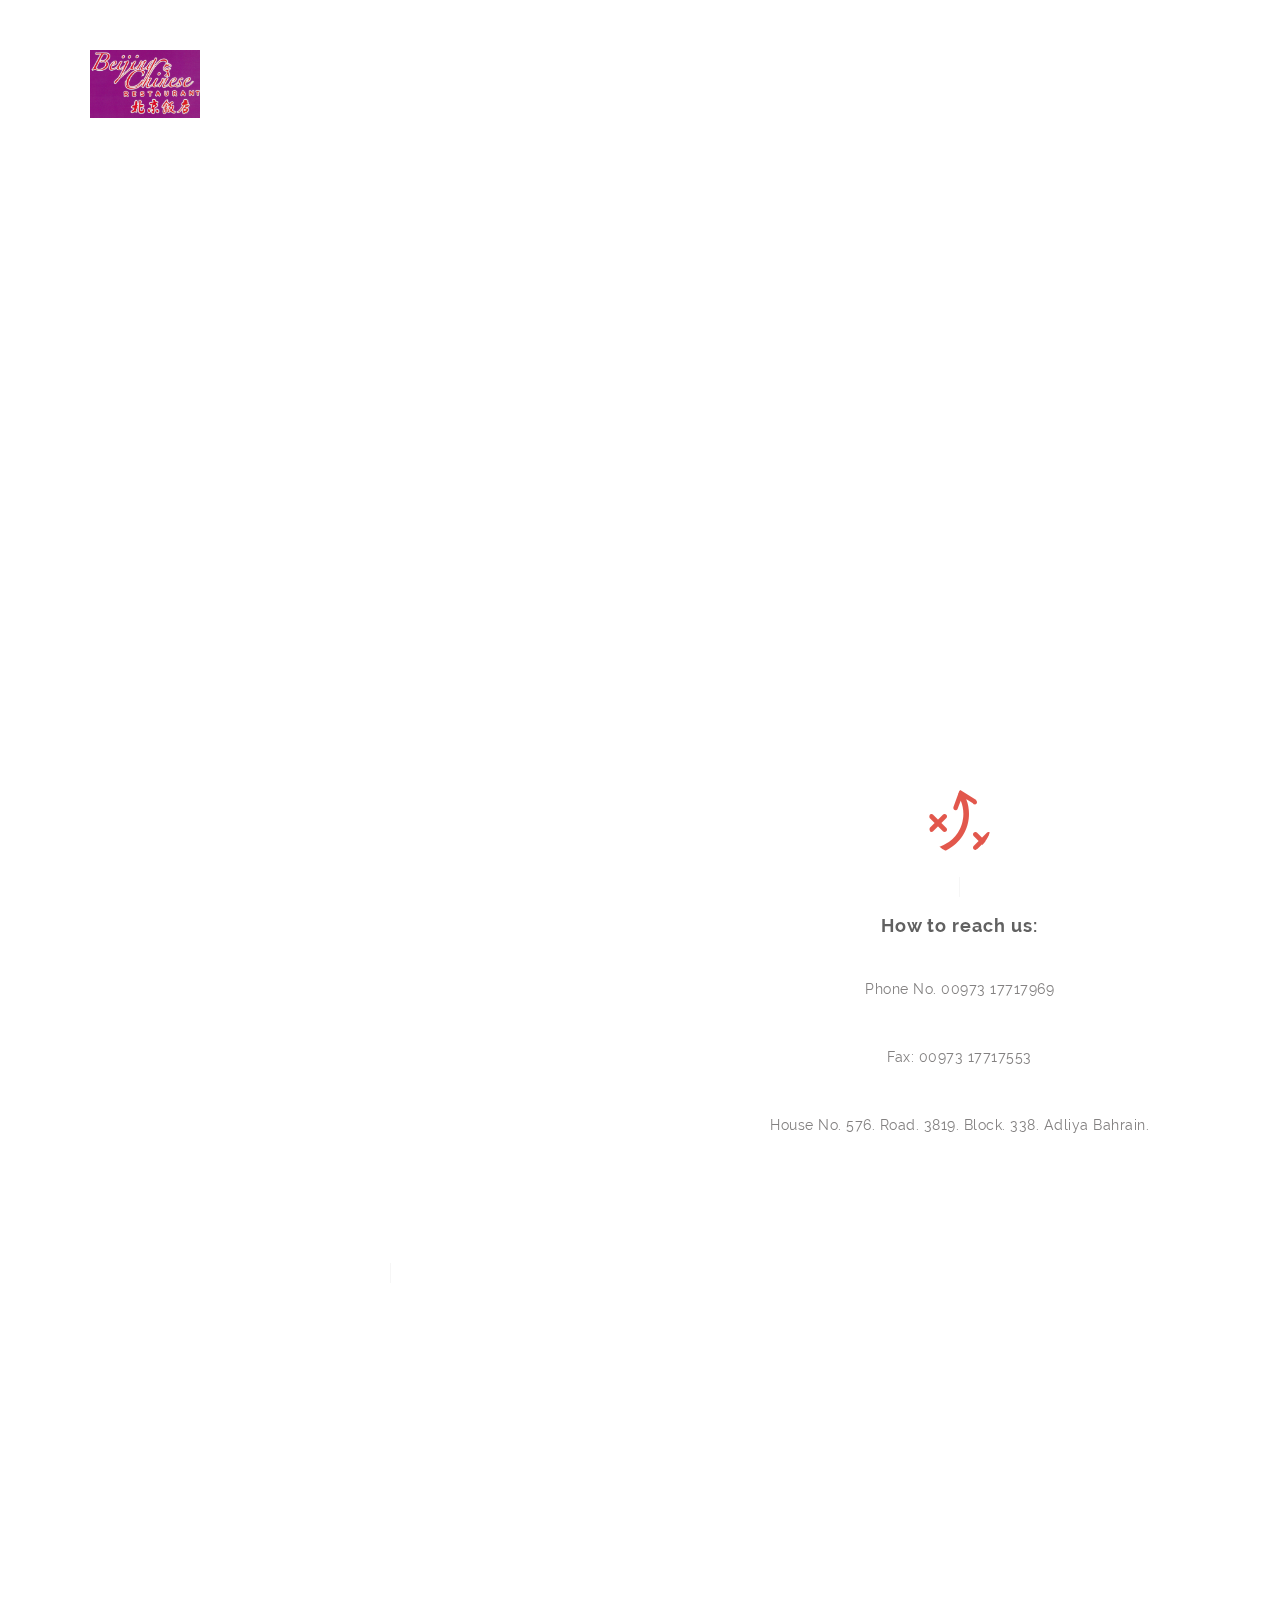
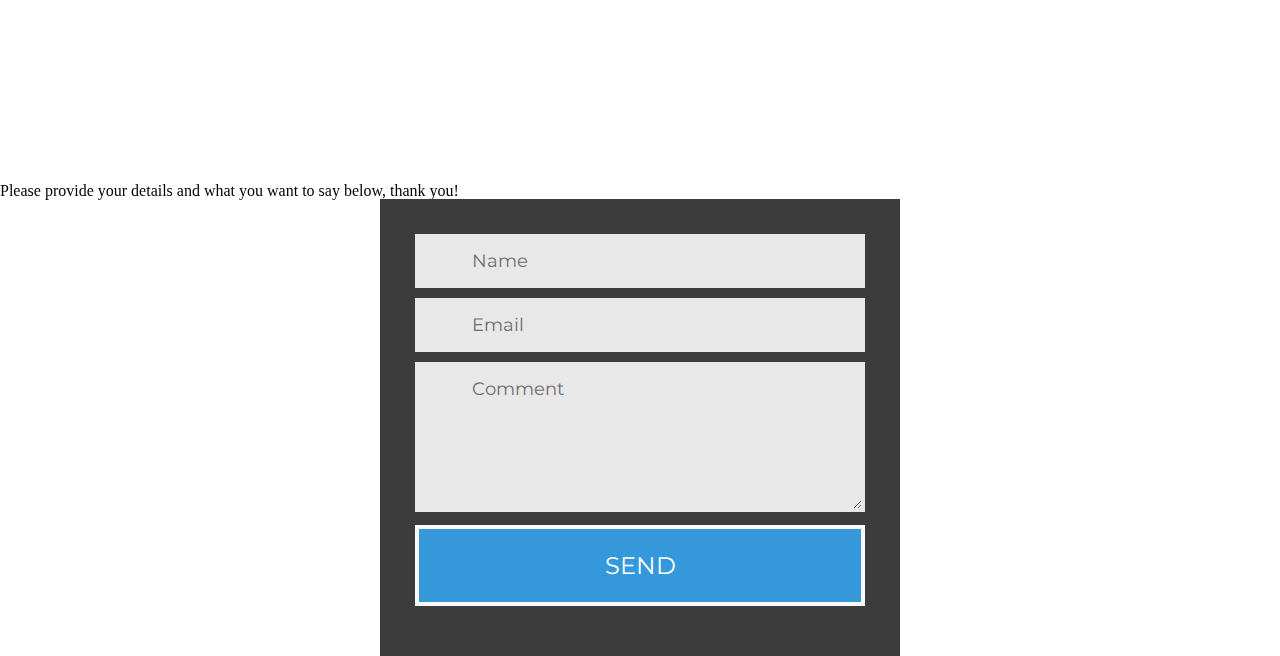
==== contact.html @ 0a17d199 "Update contact.html" ====
<!DOCTYPE html>
<html lang="en">
<head>
	<title>Welcome to Beijing Chinese Restaurant</title>
	<meta charset="utf-8">
	<meta name="author" content="pixelhint.com">
	<meta name="description" content="Sublime Stunning free HTML5/CSS3 website template"/>
	<link rel="stylesheet" type="text/css" href="css/reset.css">
	<link rel="stylesheet" type="text/css" href="css/fancybox-thumbs.css">
	<link rel="stylesheet" type="text/css" href="css/fancybox-buttons.css">
	<link rel="stylesheet" type="text/css" href="css/fancybox.css">
	<link rel="stylesheet" type="text/css" href="css/animate.css">
	<link rel="stylesheet" type="text/css" href="css/contact.css">

    <script type="text/javascript" src="js/jquery.js"></script>
    <script type="text/javascript" src="js/fancybox.js"></script>
    <script type="text/javascript" src="js/fancybox-buttons.js"></script>
    <script type="text/javascript" src="js/fancybox-media.js"></script>
    <script type="text/javascript" src="js/fancybox-thumbs.js"></script>
    <script type="text/javascript" src="js/wow.js"></script>
    <script type="text/javascript" src="js/main.js"></script>
</head>
<body>

	<section class="billboard light">
		<header class="wrapper light">
			<a href="#"><img class="logo" src="img/logo.png" alt="Beijing Chinese Restaurant Logo"/></a>
			<nav>
				<ul>
					<li><a href="#">Home</a></li>
					<li><a href="./menu.html">Menu</a></li>
					<li><a href="./karaoke.html">Karaoke/Party</a></li>
					<li><a href="./promotions.html">Promotions/Events</a></li>
					<li><a href="./contact.html">Contact Us</a></li>
				</ul>
			</nav>
		</header>

		<div class="caption light animated wow fadeInDown clearfix">
			<h1>Come talk to us</h1>
			<p>We always value your words.</p>
			<hr>
		</div>
		<div class="shadow"></div>
	</section><!--  End billboard  -->


	<section class="services wrapper">
		<ul class="clearfix">
			<li class="animated wow fadeInDown">
				<iframe width="600" height="450" frameborder="0" style="border:0" src="https://www.google.com/maps/embed/v1/place?q=House%20No.%20576.%20Road.%203819.%20Block.%20338.%20Adliya%20Bahrain&key=AIzaSyCmEdHNi-NliMXcTjSemFGAEFiuVKq_gV0"></iframe>
				<span class="separator"></span>
			</li>
			<li class="animated wow fadeInDown"  data-wow-delay=".2s">
				<img class="icon" src="img/icon2.png" alt=""/>
				<span class="separator"></span>
				<h2>How to reach us:</h2>
				<p>Phone No. 00973 17717969</p>
				<p>Fax:           00973 17717553</p>
				<p>House No. 576. Road. 3819. Block. 338. Adliya Bahrain.</p>
				<!-- Google maps embed here -->
			</li>
		</ul>
	</section><!--  End services  -->


	<section class="video">
		<img src="img/video_logo.png" alt="" class="video_logo animated wow fadeInDown"/>
		<h3 class="animated wow fadeInDown">who we are & what we do</h3>
		<a href="http://www.youtube.com/embed/cBJyo0tgLnw" id="play_btn" class="fancybox animated wow flipInX" data-wow-duration="2s"></a>
	</section><!--  End video  -->
	
	<!-- contact form -->
	<section class="contact">
		<div id="form-main">
		<p>Please provide your details and what you want to say below, thank you!</p>
		  <div id="form-div">
		    <form class="form" id="form1">
		      
		      <p class="name">
		        <input name="name" type="text" class="validate[required,custom[onlyLetter],length[0,100]] feedback-input" placeholder="Name" id="name" />
		      </p>
		      
		      <p class="email">
		        <input name="email" type="text" class="validate[required,custom[email]] feedback-input" id="email" placeholder="Email" />
		      </p>
		      
		      <p class="text">
		        <textarea name="text" class="validate[required,length[6,300]] feedback-input" id="comment" placeholder="Comment"></textarea>
		      </p>
		      
		      
		      <div class="submit">
		        <input type="submit" value="SEND" id="button-blue"/>
		        <div class="ease"></div>
		      </div>
		    </form>
		  </div>
	</section>
	
	<footer>
		<div class="wrapper">
			<div class="rights">
				<p>©DigiMake - All Rights Reserved 2015 - Beijing Chinese Restaurant</p>
			</div>

			<nav>
				<ul>
					<li><a href="#">Home</a></li>
					<li><a href="./menu.html">Menu</a></li>
					<li><a href="./karaoke.html">Karaoke/Party</a></li>
					<li><a href="./promotions.html">Promotions/Events</a></li>
					<li><a href="./contact.html">Contact Us</a></li>
				</ul>
			</nav>
		</div>		
	</footer><!--  End footer  -->
    <script src='../ga.js'></script>
</body>
</html>
---- css/contact.css ----
@import url(http://fonts.googleapis.com/css?family=Montserrat:400,700);

/*  Fonts  */
@font-face {
    font-family: 'raleway-regular';
    src: url('../fonts/raleway-regular.eot');
    src: url('../fonts/raleway-regular.eot?#iefix') format('embedded-opentype'),
         url('../fonts/raleway-regular.woff') format('woff'),
         url('../fonts/raleway-regular.ttf') format('truetype'),
         url('../fonts/raleway-regular.svg#raleway-regular') format('svg');
    font-weight: normal;
    font-style: normal;

}

@font-face {
    font-family: 'raleway-semibold';
    src: url('../fonts/raleway-semibold.eot');
    src: url('../fonts/raleway-semibold.eot?#iefix') format('embedded-opentype'),
         url('../fonts/raleway-semibold.woff') format('woff'),
         url('../fonts/raleway-semibold.ttf') format('truetype'),
         url('../fonts/raleway-semibold.svg#raleway-semibold') format('svg');
    font-weight: normal;
    font-style: normal;

}

@font-face {
    font-family: 'raleway-bold';
    src: url('../fonts/raleway-bold.eot');
    src: url('../fonts/raleway-bold.eot?#iefix') format('embedded-opentype'),
         url('../fonts/raleway-bold.woff') format('woff'),
         url('../fonts/raleway-bold.ttf') format('truetype'),
         url('../fonts/raleway-bold.svg#raleway-bold') format('svg');
    font-weight: normal;
    font-style: normal;

}



/*  General CSS*/
body{
    background: #fff;
}

.wrapper{
    width: 1100px;
    margin: 0 auto;
}

h1, h2, h3, h4, h5 ,h6{
    color: #626262;
    font-family: "raleway-regular", arial;
    letter-spacing: 1px;
}

h1              { font-size: 2em; margin: .67em 0 }
h2              { font-size: 1.5em; margin: .75em 0 }
h3              { font-size: 1.17em; margin: .83em 0 }
h5              { font-size: .83em; margin: 1.5em 0 }
h6              { font-size: .75em; margin: 1.67em 0 }
h1, h2, h3, h4,
h5, h6          { font-weight: bolder }

.clearfix:before,  
.clearfix:after {  
    content: " ";  
    display: table;  
}  
.clearfix:after {  
    clear: both;  
}  
 
.clearfix {  
    *zoom: 1;  
}


.logo {
    width: 10%;
}

.icon {
    border-radius: 30px;
}


/*    Billboard    */
.billboard{
    width: 100%;
    height: 690px;
    position: relative;
}

.billboard.light{
    background: url('../img/contact.jpg') no-repeat;   
     
    background-size: cover;
    -webkit-background-size: cover;
    -moz-background-size: cover;
    -o-background-size: cover;
}

.billboard.dark{
    background: url('../img/billboard2.jpg') no-repeat;
    
    background-size: cover;
    -webkit-background-size: cover;
    -moz-background-size: cover;
    -o-background-size: cover;
}


.billboard .shadow{
    position: absolute;
    width: 100%;
    height: 142px;
    bottom: 0;
    left: 0;
    margin-bottom: -1px;
    background: url('../img/shadow.png') repeat-x;
}

.billboard .caption{
    margin-top: 130px;
    text-align: center;
}

.billboard .caption.light{
    color: #fff;
}

.billboard .caption.dark{
    color: #5d5d5d;
}

.billboard .caption h1{
    font-family: "raleway-bold";
    font-size: 50px;
    font-weight: bold; 
    margin-bottom: 30px;
}

.billboard .caption.light h1{
    color: #fff;
}

.billboard .caption.dark h1{
    color: #5d5d5d;
}

.billboard .caption p{
    font-family: "raleway-regular";
    font-size: 18px;
    margin-bottom: 30px;
}

.billboard .caption.light p{
    color: #fff;
}

.billboard .caption.dark p{
    color: #5d5d5d;
}

.billboard .caption hr{
    display: inline-block;
    height: 1px;
    width: 30px;
    border: 0!important;   
    margin: 0;
    padding: 0;
}

.billboard .caption.light hr{
    background: #fff;
}

.billboard .caption.dark hr{
    background: #5d5d5d;
}






/*    header    */
header{
    width: 100%;
    height: 125px;
}

header .logo{
    float: left;
    margin-top: 50px;
    width:10%;
}

header nav{
    float: right;
    margin-top: 57px;
}


header nav ul li{
    list-style: none;
    display: block;
    float: left;
    margin-left: 50px;
}

header nav ul li a{
    text-decoration: none;  
    font-family: "raleway-regular";
    font-size: 14px;

    transition:all .2s linear;
    -webkit-transition:all .2s linear;
    -moz-transition:all .2s linear;
    -o-transition:all .2s linear;
}

header.light nav ul li a{  
    color: #fff;
}

header.light nav ul li a:hover{
    color: #B9B9B9;
}

header.dark nav ul li a{  
    color: #5d5d5d;
}

header.dark nav ul li a:hover{
    color: #919191;
}







/*    Services    */
.services ul{
    margin-top: 100px;
}

.services ul li{
    list-style: none;
    float: left;
    margin-left: 80px;
    text-align: center;
}

.services ul li:first-child{
    margin-left: 0;
}

.services ul li .separator{
    display: block;
    width: 1px;
    height: 20px;
    background: #f6f6f6;
    margin: 20px auto;
}

.services ul li h2{
    color: #616161;
    font-family: "raleway-bold";
    font-size: 18px;
    font-weight: bold;
    margin: 0;
}

.services ul li p{
   color: #838181;
    font-family: "raleway-regular";
    font-size: 14px;
    line-height: 28px; 
    margin-top: 40px;
    letter-spacing: .5px;
}







/*    Video    */
.video{
    display: block;
    width: 100%;
    height: 350px;
    text-align: center;
    margin-top: 100px;
    background: url('../img/back2.jpg') no-repeat;    
    background-size: cover;
    -webkit-background-size: cover;
    -moz-background-size: cover;
    -o-background-size: cover;
}

.video .video_logo{
    margin-top: 85px;
}

.video h3{
    color: #fff;
    font-family: "raleway-regular";
    font-size: 14px;
    font-weight: normal!important;
    margin: 20px 0 0 0;
}

.video #play_btn{
    display: inline-block;
    width: 71px;
    height: 71px;
    background: url('../img/play_btn.png') no-repeat;
    margin-top: 40px;
}




.title{
    text-align: center;
    overflow: hidden;
}

.title h2{
    color: #616161;
    font-family: "raleway-bold";
    font-size: 30px;
    font-weight: bold;
    margin: 0 0 20px 0;
    text-transform: uppercase;
}

.title h3{
    color: #9b9b9b;
    font-family: "raleway-regular";
    font-size: 14px;
    margin: 0 0 20px 0;
    font-weight: normal!important;
}

.title hr.separator{
    display: block;
    width: 40px;
    height: 1px;
    background-color: #ebebeb;
    margin: 0 auto;
    padding: 0;
    border: 0!important;
}





/*    footer    */
footer{
    padding: 35px 0;
    overflow: hidden;
}

footer .footer_logo{
    float: left;
}

footer .rights p{
    float: left;
    color: #838181;
    font-family: "raleway-regular";
    font-size: 13px;
    margin: 5px 0 0 40px; 
}

footer .rights p a{
    color: #777;
    font-family: "raleway-semibold";
    font-size: 13px;
    font-weight: bold;
    text-decoration: none;
}

footer nav ul{
    float: right;
    overflow: hidden;
    list-style: none;
    margin-top: 5px; 
}

footer nav ul li{
    float: left;
    margin-left: 25px;
}

footer nav ul li a{
    color: #838181;
    font-family: "raleway-regular";
    font-size: 13px;
    text-decoration: none;

    transition:all .2s linear;
    -webkit-transition:all .2s linear;
    -moz-transition:all .2s linear;
    -o-transition:all .2s linear;
}

footer nav ul li a:hover{
    color: #616161;
}

#feedback-page {
  text-align: center;
}

#text-feedback {
  width: 80%;
  padding-left: 10%;
  padding-right: 10%;
  background-color: white;
  text-align: center;
}

#form-main {
  width: 100%;
  float: left;
  padding-top: 30px;
}

#form-div {
  background-color: #3c3c3c;
  padding-left: 35px;
  padding-right: 35px;
  padding-top: 35px;
  padding-bottom: 50px;
  width: 450px;
  float: left;
  left: 50%;
  position: absolute;
  margin-left: -260px;
}

.feedback-input {
  opacity: 0.9;
  color: #0493bd;
  font-family: 'Montserrat', Helvetica, Arial, sans-serif;
  font-weight: 400;
  font-size: 18px;
  border-radius: 0;
  line-height: 22px;
  background-color: #fbfbfb;
  border: 3px solid #fbfbfb;
  padding: 13px 13px 13px 54px;
  margin-bottom: 10px;
  width: 100%;
  -webkit-box-sizing: border-box;
  -moz-box-sizing: border-box;
  -ms-box-sizing: border-box;
  box-sizing: border-box;
}

.feedback-input:focus {
  background: #fff;
  box-shadow: 0;
  border: 3px solid #3498db;
  color: #3498db;
  outline: none;
  padding: 13px 13px 13px 54px;
}

.focused {
  color: #30aed6;
  border: #30aed6 solid 3px;
}
/* Icons ---------------------------------- */

#name {
  background-image: url(http://rexkirby.com/kirbyandson/images/name.svg);
  background-size: 30px 30px;
  background-position: 11px 8px;
  background-repeat: no-repeat;
}

#name:focus {
  background-image: url(http://rexkirby.com/kirbyandson/images/name.svg);
  background-size: 30px 30px;
  background-position: 8px 5px;
  background-position: 11px 8px;
  background-repeat: no-repeat;
}

#email {
  background-image: url(http://rexkirby.com/kirbyandson/images/email.svg);
  background-size: 30px 30px;
  background-position: 11px 8px;
  background-repeat: no-repeat;
}

#email:focus {
  background-image: url(http://rexkirby.com/kirbyandson/images/email.svg);
  background-size: 30px 30px;
  background-position: 11px 8px;
  background-repeat: no-repeat;
}

#comment {
  background-image: url(http://rexkirby.com/kirbyandson/images/comment.svg);
  background-size: 30px 30px;
  background-position: 11px 8px;
  background-repeat: no-repeat;
}

textarea {
  width: 100%;
  height: 150px;
  line-height: 150%;
}

input:hover,
textarea:hover,
input:focus,
textarea:focus {
  background-color: white;
}

#button-blue {
  font-family: 'Montserrat', Helvetica, Arial, sans-serif;
  float: left;
  width: 100%;
  border: #fbfbfb solid 4px;
  cursor: pointer;
  background-color: #3498db;
  color: white;
  font-size: 24px;
  padding-top: 22px;
  padding-bottom: 22px;
  -webkit-transition: all 0.3s;
  -moz-transition: all 0.3s;
  transition: all 0.3s;
}

#button-blue:hover {
  background-color: rgba(0, 0, 0, 0);
  color: #0493bd;
}

.submit:hover {
  color: #3498db;
}

.ease {
  border-top: 3px #3c3c3c solid;
  width: 0px;
  height: 76px;
  background-color: #fbfbfb;
  -webkit-transition: .3s ease;
  -moz-transition: .3s ease;
  -o-transition: .3s ease;
  -ms-transition: .3s ease;
  transition: .3s ease;
}

.submit:hover .ease {
  width: 100%;
  background-color: white;
}

@media only screen and (max-width: 580px) {
  #form-div {
    left: 3%;
    margin-right: 3%;
    width: 88%;
    margin-left: 0;
    padding-left: 3%;
    padding-right: 3%;
  }
}
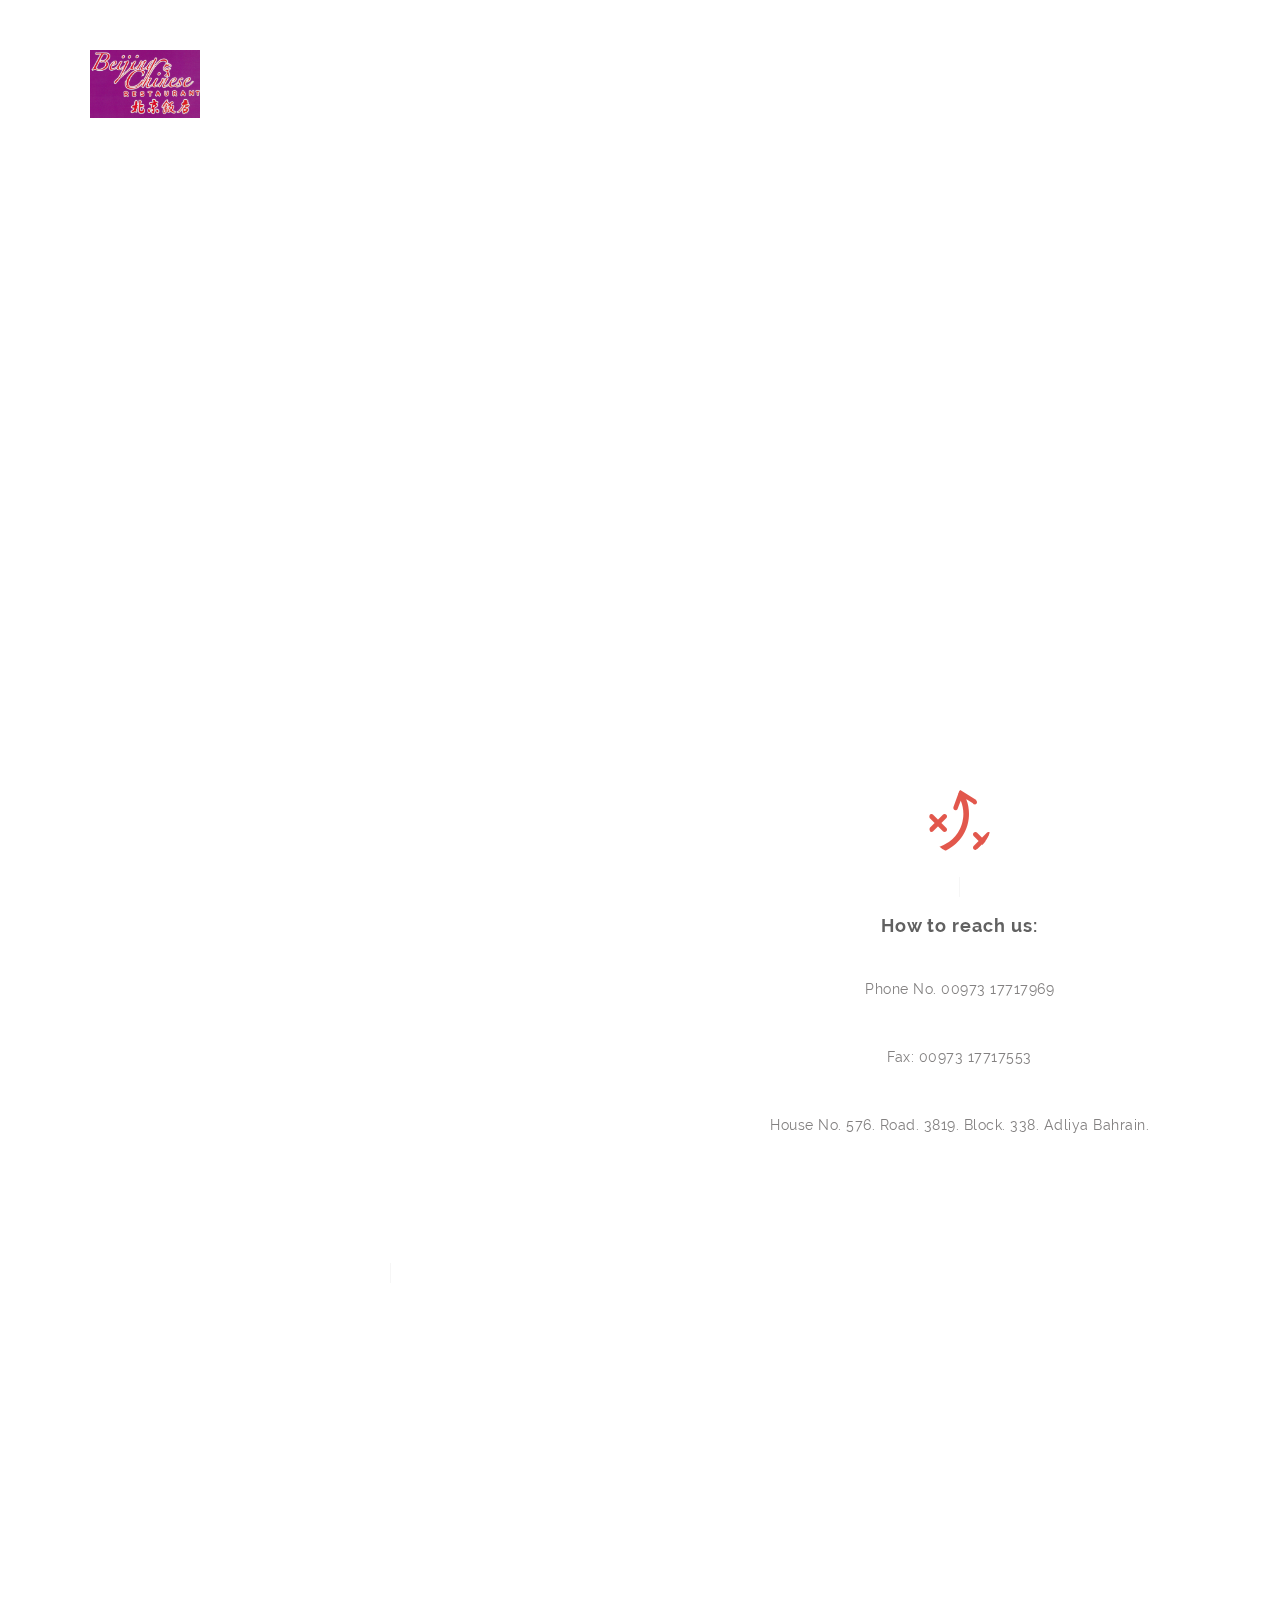
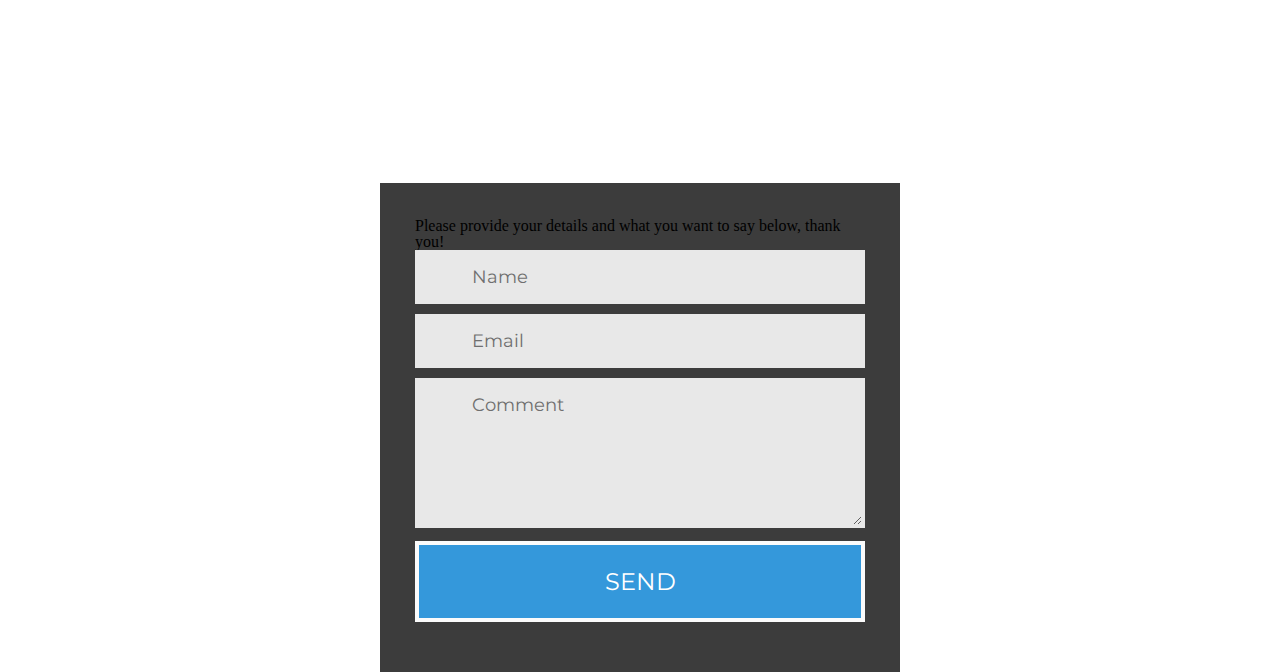
==== commit 7bb12e59: "Update contact.html" ====
--- a/contact.html
+++ b/contact.html
@@ -73,8 +73,8 @@
 	<!-- contact form -->
 	<section class="contact">
 		<div id="form-main">
-		<p>Please provide your details and what you want to say below, thank you!</p>
 		  <div id="form-div">
+		    <p>Please provide your details and what you want to say below, thank you!</p>
 		    <form class="form" id="form1">
 		      
 		      <p class="name">
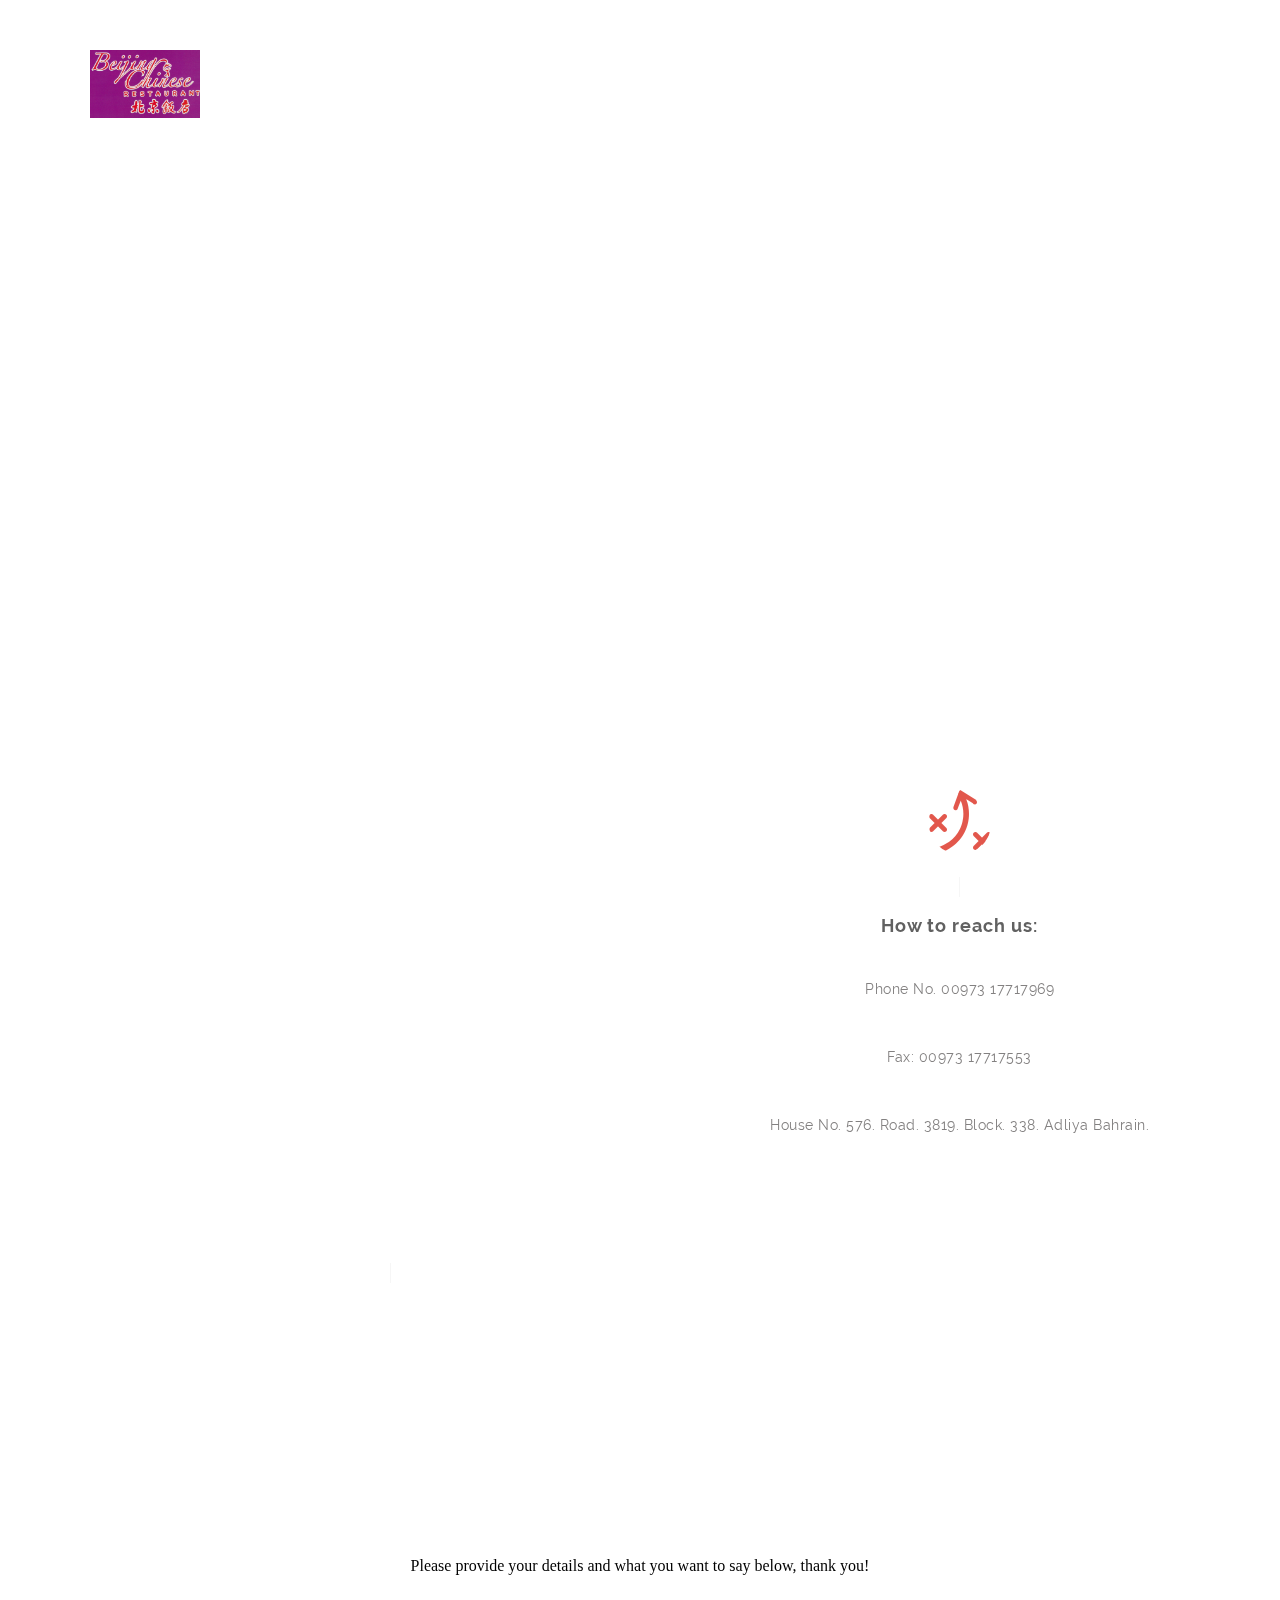
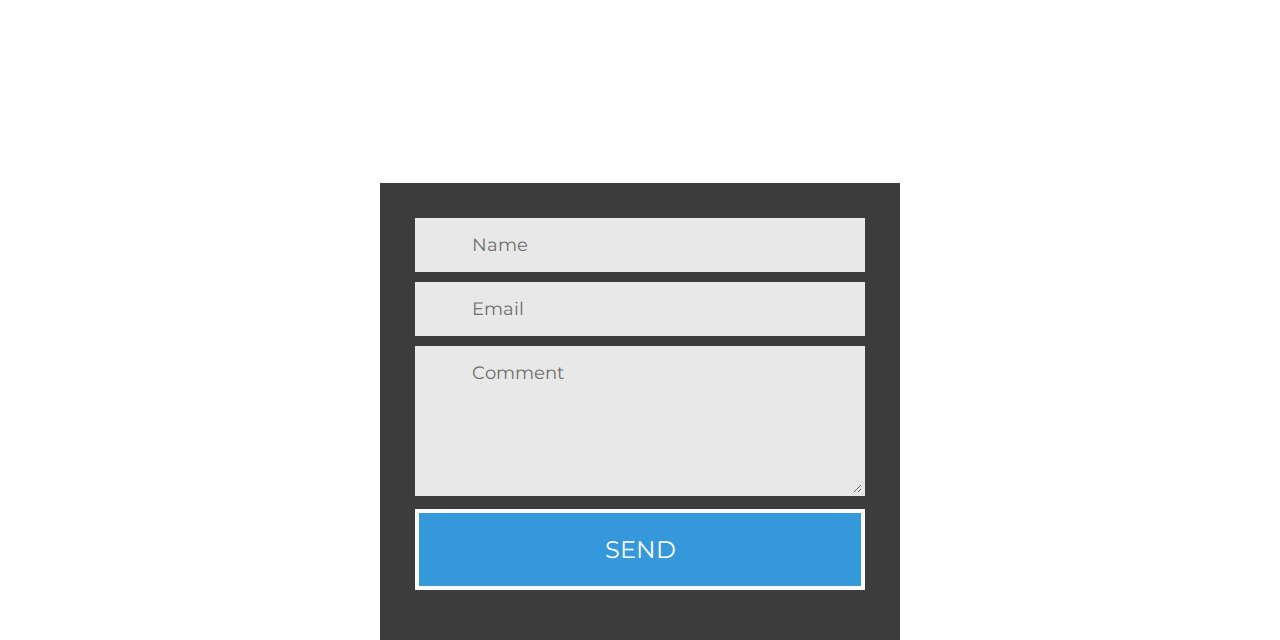
==== commit 1fda03e9: "Update contact.html" ====
--- a/contact.html
+++ b/contact.html
@@ -66,15 +66,14 @@
 
 	<section class="video">
 		<img src="img/video_logo.png" alt="" class="video_logo animated wow fadeInDown"/>
-		<h3 class="animated wow fadeInDown">who we are & what we do</h3>
-		<a href="http://www.youtube.com/embed/cBJyo0tgLnw" id="play_btn" class="fancybox animated wow flipInX" data-wow-duration="2s"></a>
+		<h3 class="animated wow fadeInDown">Send us anything...</h3>
+		<p data-wow-duration="2s">Please provide your details and what you want to say below, thank you!</p>
 	</section><!--  End video  -->
 	
 	<!-- contact form -->
 	<section class="contact">
 		<div id="form-main">
 		  <div id="form-div">
-		    <p>Please provide your details and what you want to say below, thank you!</p>
 		    <form class="form" id="form1">
 		      
 		      <p class="name">
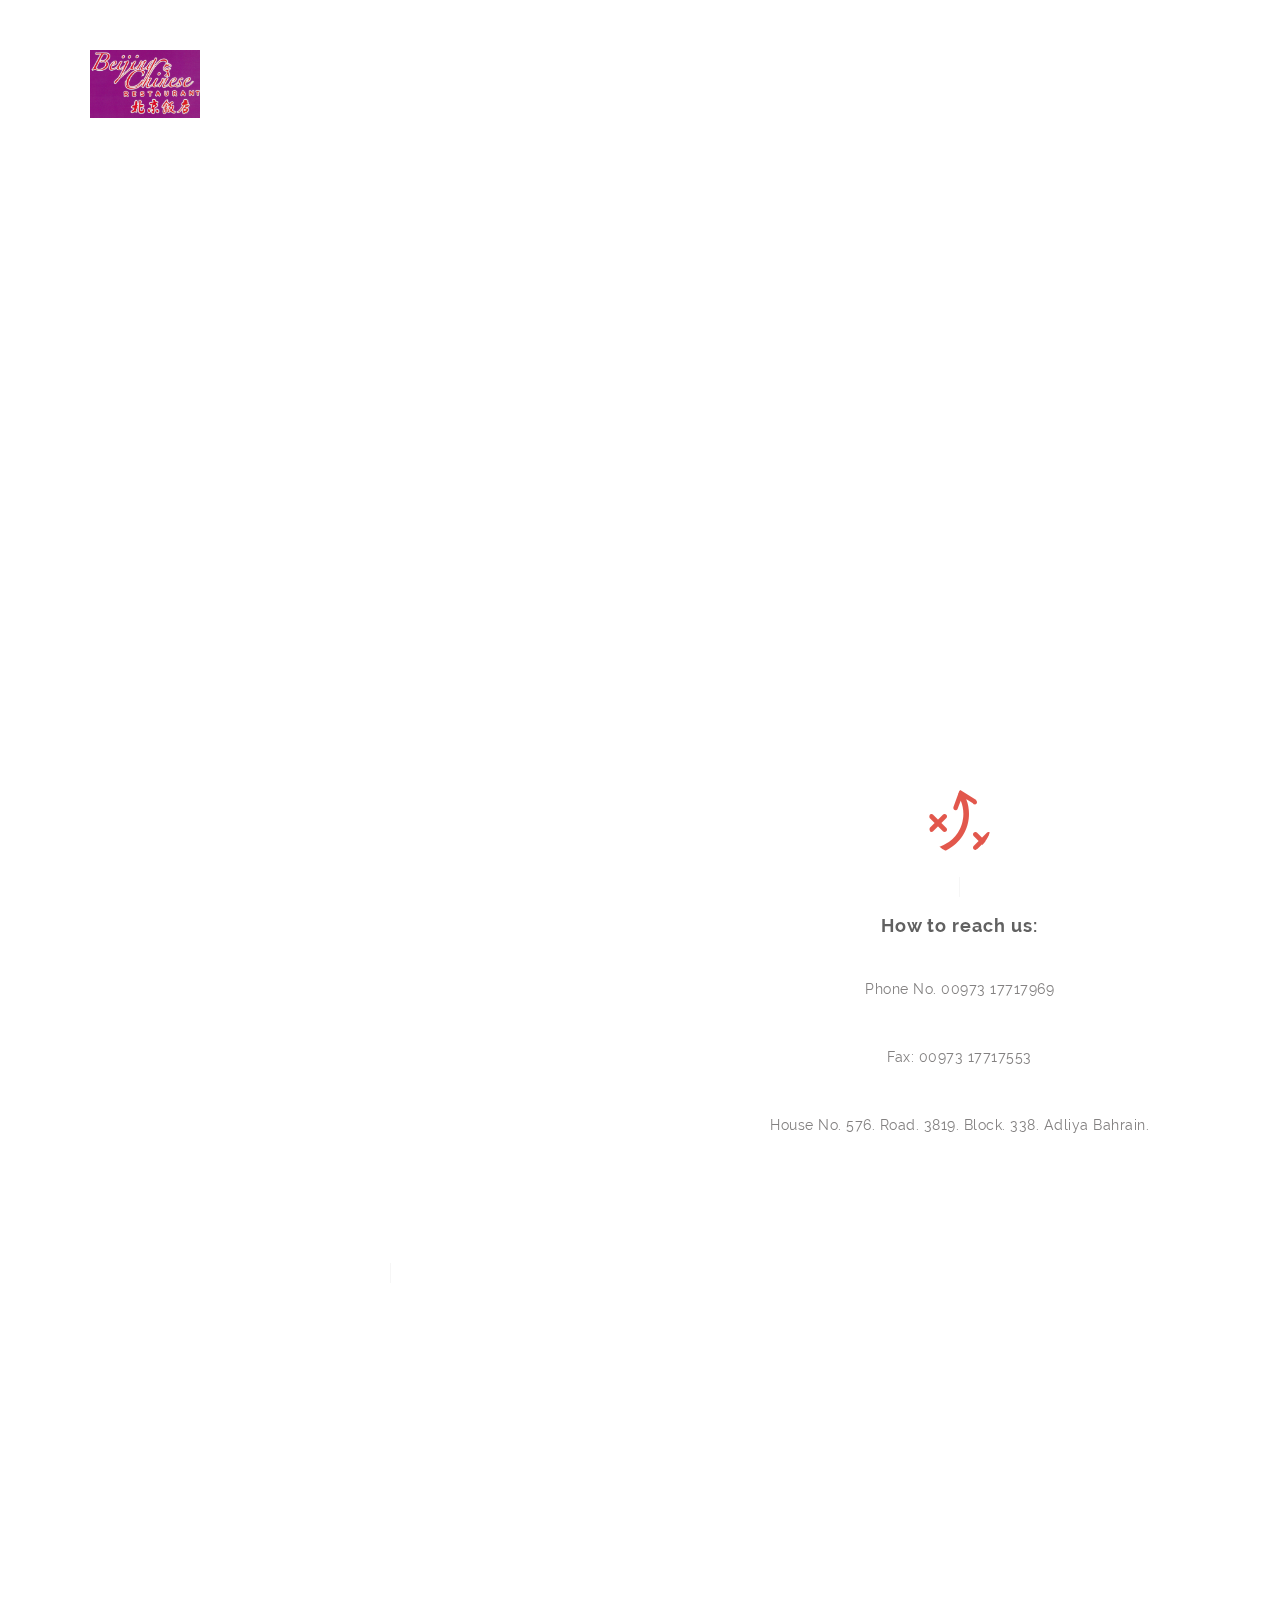
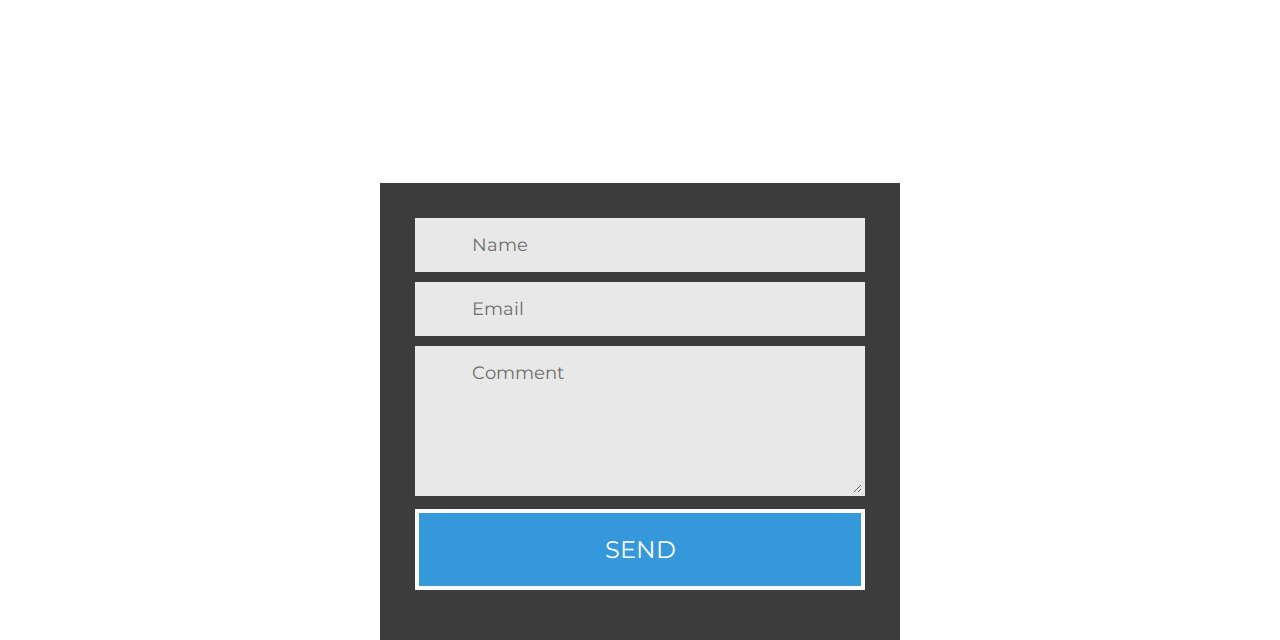
==== commit 7ca49dc5: "Update contact.html" ====
--- a/contact.html
+++ b/contact.html
@@ -27,7 +27,7 @@
 			<a href="#"><img class="logo" src="img/logo.png" alt="Beijing Chinese Restaurant Logo"/></a>
 			<nav>
 				<ul>
-					<li><a href="#">Home</a></li>
+					<li><a href="./index.html">Home</a></li>
 					<li><a href="./menu.html">Menu</a></li>
 					<li><a href="./karaoke.html">Karaoke/Party</a></li>
 					<li><a href="./promotions.html">Promotions/Events</a></li>
@@ -66,8 +66,8 @@
 
 	<section class="video">
 		<img src="img/video_logo.png" alt="" class="video_logo animated wow fadeInDown"/>
-		<h3 class="animated wow fadeInDown">Send us anything...</h3>
-		<p data-wow-duration="2s">Please provide your details and what you want to say below, thank you!</p>
+		<h3 class="animated wow fadeInDown">Please send us your opinions in the form below, thank you!</h3>
+
 	</section><!--  End video  -->
 	
 	<!-- contact form -->
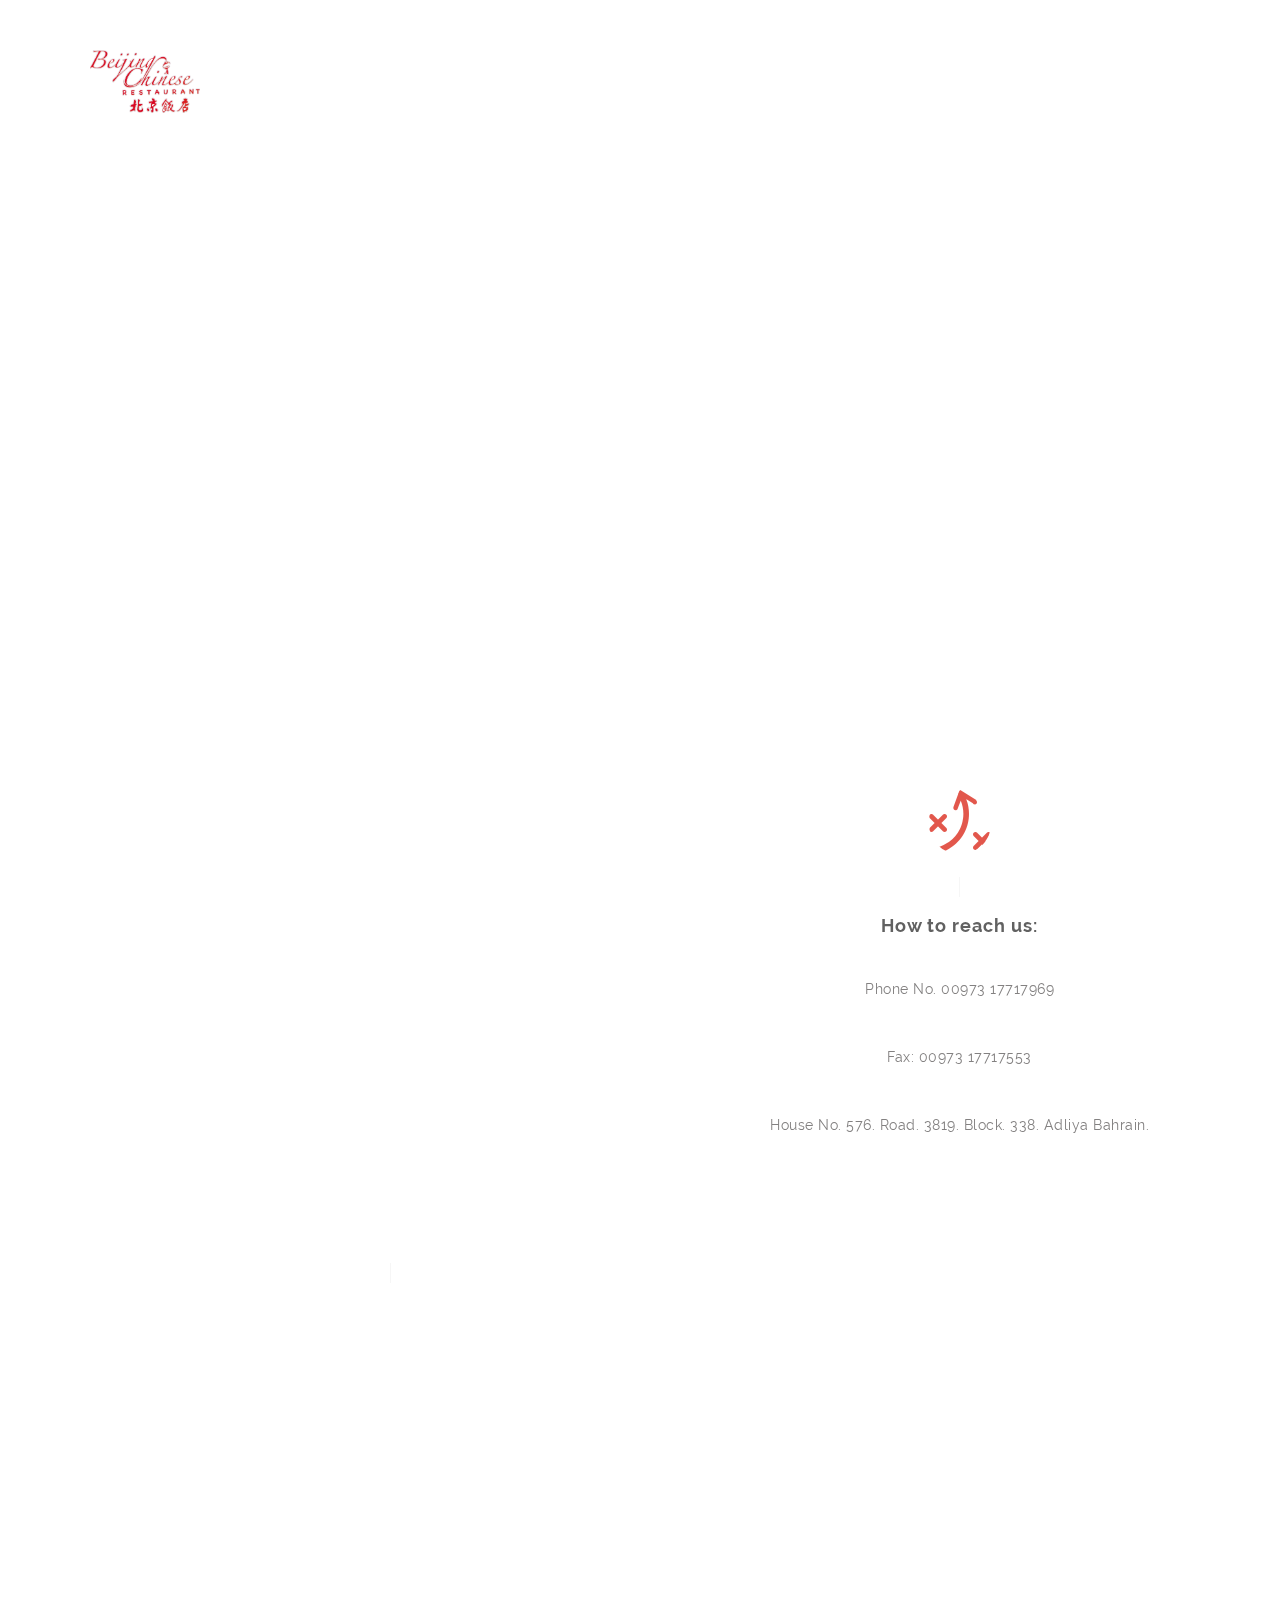
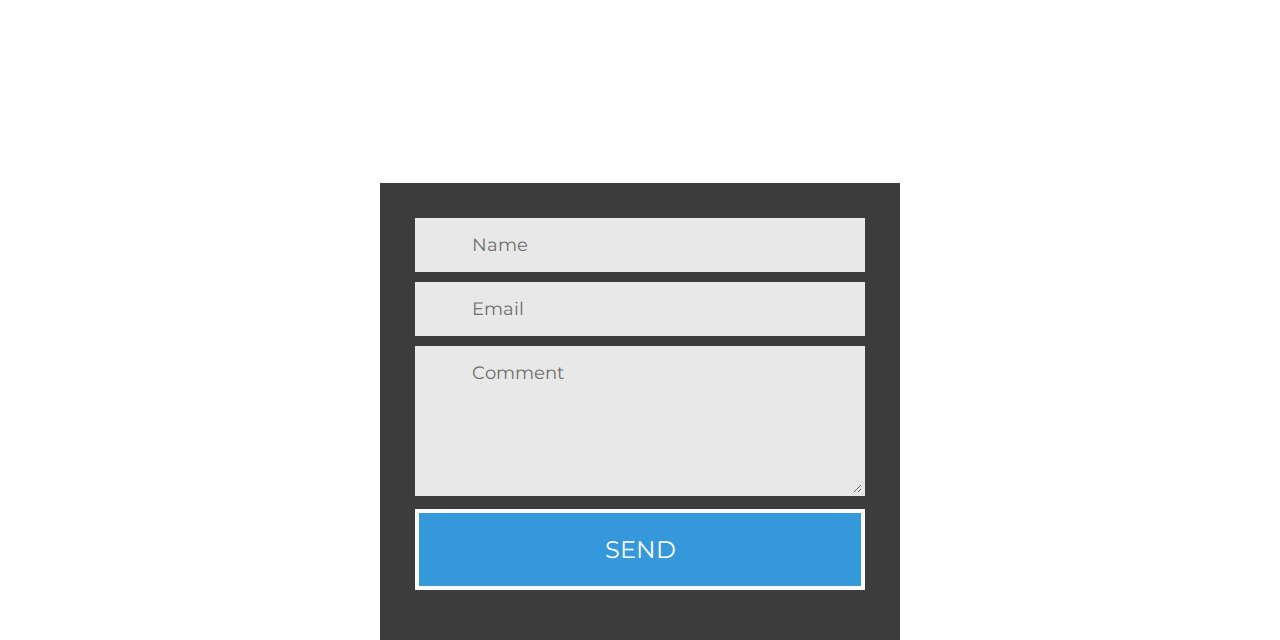
==== commit e9bd21ae: "Fixed up menu page" ====
--- a/contact.html
+++ b/contact.html
@@ -11,14 +11,6 @@
 	<link rel="stylesheet" type="text/css" href="css/fancybox.css">
 	<link rel="stylesheet" type="text/css" href="css/animate.css">
 	<link rel="stylesheet" type="text/css" href="css/contact.css">
-
-    <script type="text/javascript" src="js/jquery.js"></script>
-    <script type="text/javascript" src="js/fancybox.js"></script>
-    <script type="text/javascript" src="js/fancybox-buttons.js"></script>
-    <script type="text/javascript" src="js/fancybox-media.js"></script>
-    <script type="text/javascript" src="js/fancybox-thumbs.js"></script>
-    <script type="text/javascript" src="js/wow.js"></script>
-    <script type="text/javascript" src="js/main.js"></script>
 </head>
 <body>
 
@@ -114,7 +106,13 @@
 			</nav>
 		</div>		
 	</footer><!--  End footer  -->
-    <script src='../ga.js'></script>
+	<script type="text/javascript" src="js/jquery.js"></script>
+    <script type="text/javascript" src="js/fancybox.js"></script>
+    <script type="text/javascript" src="js/fancybox-buttons.js"></script>
+    <script type="text/javascript" src="js/fancybox-media.js"></script>
+    <script type="text/javascript" src="js/fancybox-thumbs.js"></script>
+    <script type="text/javascript" src="js/wow.js"></script>
+    <script type="text/javascript" src="js/main.js"></script>
 </body>
 </html>
 
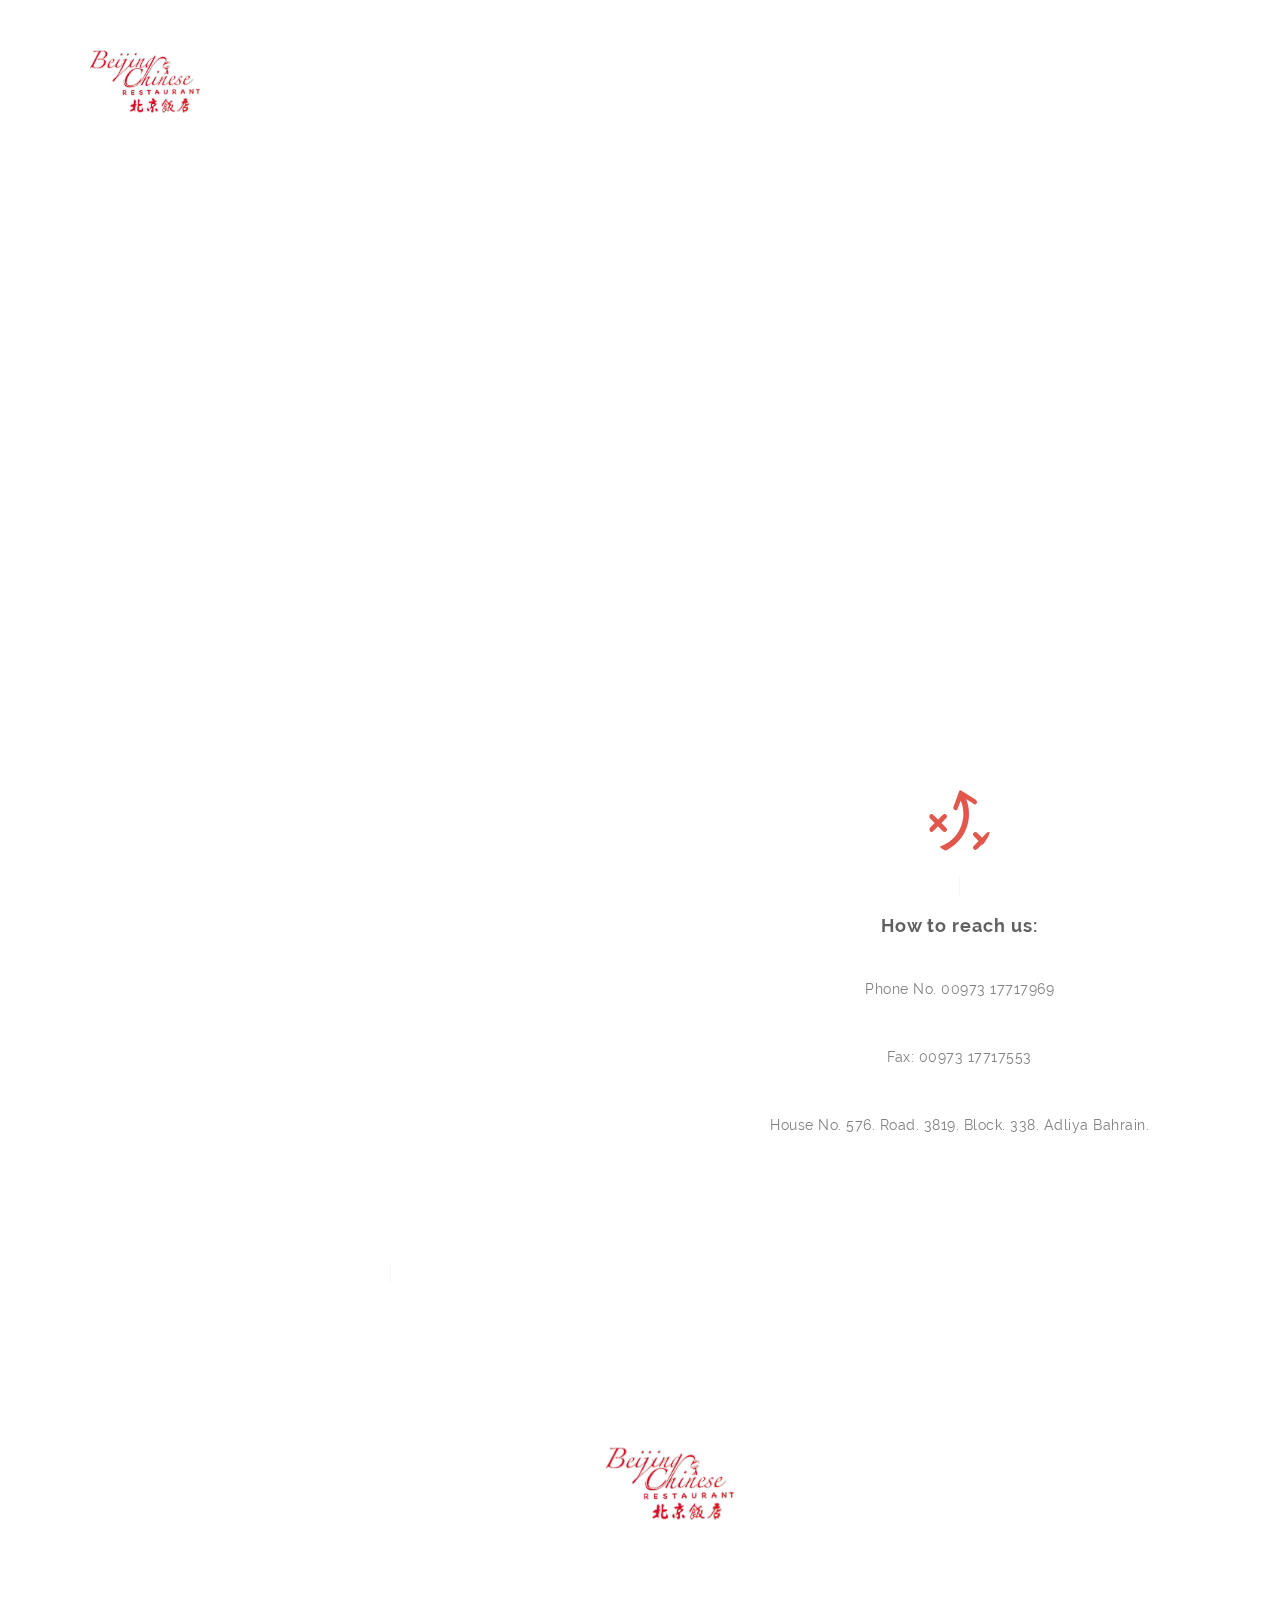
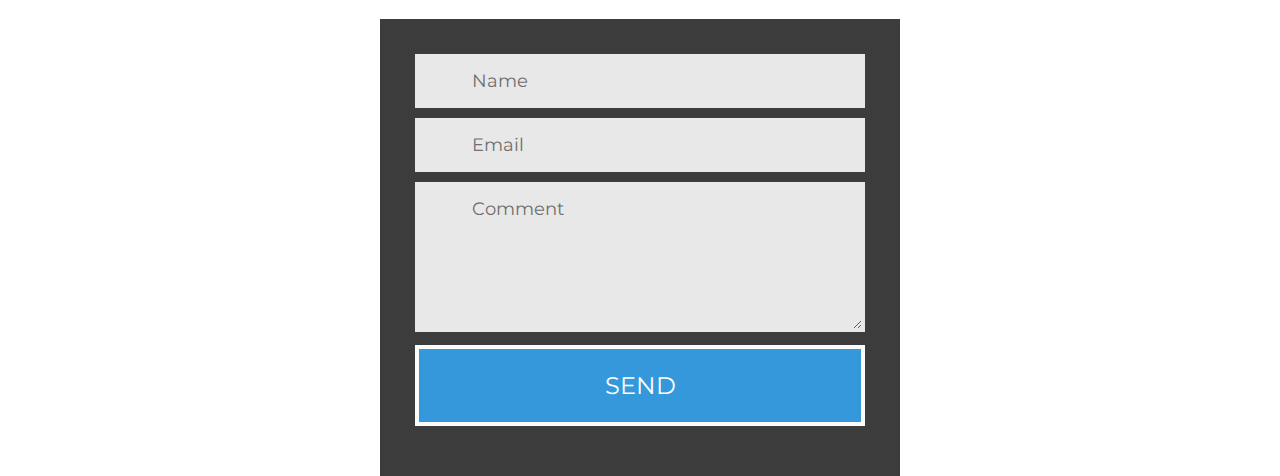
==== commit ff37c19c: "Fixed copyright name and contact.html log" ====
--- a/contact.html
+++ b/contact.html
@@ -57,6 +57,7 @@
 
 
 	<section class="video">
+		<img class="logo" src="img/logo.png" alt="Beijing Chinese Restaurant welcomes you" class="video_logo animated wow fadeInDown"/>
 		<img src="img/video_logo.png" alt="" class="video_logo animated wow fadeInDown"/>
 		<h3 class="animated wow fadeInDown">Please send us your opinions in the form below, thank you!</h3>
 
@@ -92,7 +93,7 @@
 	<footer>
 		<div class="wrapper">
 			<div class="rights">
-				<p>©DigiMake - All Rights Reserved 2015 - Beijing Chinese Restaurant</p>
+				<p>All Rights Reserved 2015 - Beijing Chinese Restaurant</p>
 			</div>
 
 			<nav>
--- a/css/contact.css
+++ b/css/contact.css
@@ -295,7 +295,7 @@
 .video{
     display: block;
     width: 100%;
-    height: 350px;
+    padding: 2em;
     text-align: center;
     margin-top: 100px;
     background: url('../img/back2.jpg') no-repeat;    
